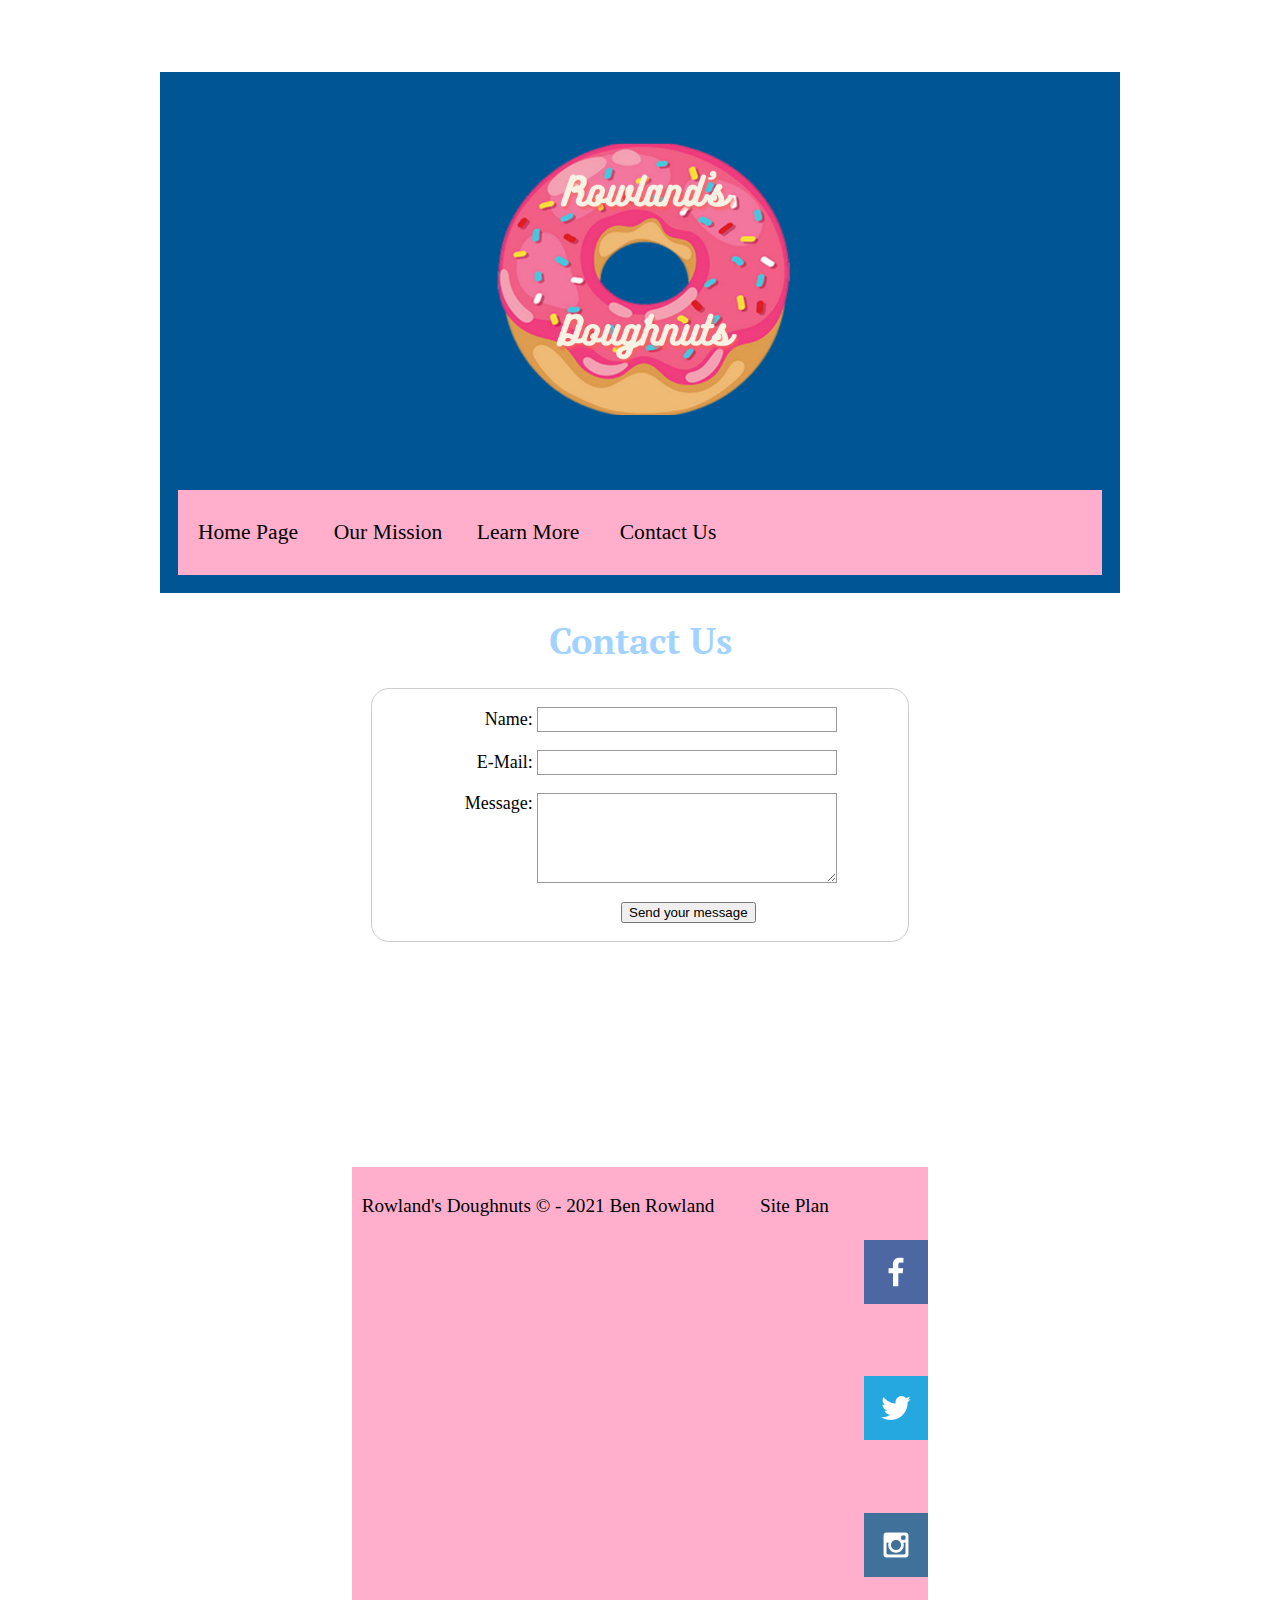
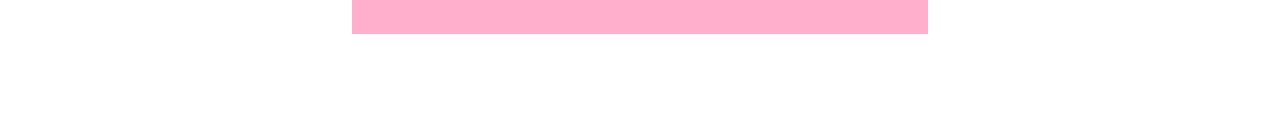
==== contactus.html @ de8f1add "Finished HTML" ====
<!DOCTYPE html>
<html lang="en">
<head>
    <meta charset="UTF-8">
    <meta http-equiv="X-UA-Compatible" content="IE=edge">
    <meta name="viewport" content="width=device-width, initial-scale=1.0">
    <title>Contact Us</title>
    <link type="text/css" rel="stylesheet" href="styles/site-plan.css">
    <style>
        form {
            /* Center the form on the page */
            margin: 0 auto;
            width: 500px;
            /* Form outline */
            padding: 1em;
            border: 1px solid #CCC;
            border-radius: 1em;
          }
          
          ul {
            list-style: none;
            padding: 0;
            margin: 0;
          }
          
          form li + li {
            margin-top: 1em;
          }
          
          label {
            /* Uniform size & alignment */
            display: inline-block;
            width: 90px;
            text-align: right;
          }
          
          input,
          textarea {
            /* To make sure that all text fields have the same font settings
               By default, textareas have a monospace font */
            font: 1em sans-serif;
          
            /* Uniform text field size */
            width: 300px;
            box-sizing: border-box;
          
            /* Match form field borders */
            border: 1px solid #999;
          }
          
          input:focus,
          textarea:focus {
            /* Additional highlight for focused elements */
            border-color: #000;
          }
          
          textarea {
            /* Align multiline text fields with their labels */
            vertical-align: top;
          
            /* Provide space to type some text */
            height: 5em;
          }
          
          .button {
            /* Align buttons with the text fields */
            padding-left: 90px; /* same size as the label elements */
          }
          
          button {
            /* This extra margin represent roughly the same space as the space
               between the labels and their text fields */
            margin-left: .5em;
          }
        </style>
</head>
<body>
    <div id="content">
        <header>
            <a id="logo_link" href="index.html">
                <img class="logo" src="images/rowlands-donuts.png" alt="Dry Oar Logo">
            </a>
            <nav>
                <a href="index.html">Home Page</a>
                <a href="mission.html">Our Mission</a>
                <a href="learnmore.html">Learn More</a>
                <a href="contactus.html">Contact Us</a>
            </nav>
        </header>
    <div id="hero">
        <div id="hero">
            <section id="hero1-msg">
                <h1 class="home-title">Contact Us</h1>
            </section>
        </div>
    <main>
            <div id="feedback"></div>
            <form action="/my-handling-form-page" method="post">
                <ul>
                 <li>
                   <label for="name">Name:</label>
                   <input type="text" id="name" name="user_name">
                 </li>
                 <li>
                   <label for="mail">E-Mail:</label>
                   <input type="email" id="mail" name="user_email">
                 </li>
                 <li>
                   <label for="msg">Message:</label>
                   <textarea id="msg" name="user_message"></textarea>
                 </li>
                 <li class="button">
                    <button type="submit">Send your message</button>
                  </li>
                </ul>
               </form>
        </main>
        <footer>
              <nav>
                <a>Rowland's Doughnuts &copy; - 2021 Ben Rowland</a>
                <a href='https://jbenrowland.github.io/personalsite/site-plan.html'>Site Plan</a>
                <div class="social">
                    <a href="https://facebook.com" target="Visit Facebook">
                        <img src="images/facebook.png" alt="fb icon">
                    </a>
                    <a href="https://twitter.com" target="Visit Twitter">
                        <img src="images/twitter.png" alt="twitter icon">
                    </a>
                    <a href="https://instagram.com" target="Visit Instagram">
                        <img src="images/instagram.png" alt="instagram icon">
                    </a>
                </div>
        </footer>
        <script>
            // get the feedback div element so we can do something with it.
            const feedbackElement = document.getElementById('feedback');
            // get the form so we can read what was entered in it.
            const formElement = document.forms[0];
            // add a 'listener' to wait for a submission of our form. When that happens run the code below.
            formElement.addEventListener('submit', function(e) {
                // stop the form from doing the default action.
                e.preventDefault();
                // set the contents of our feedback element to a message letting the user know the form was submitted successfully. Notice that we pull the name that was entered in the form to personalize the message!
                feedbackElement.innerHTML = 'Hello '+ formElement.user_name.value +'! Thank you for your message. We will get back with you as soon as possible!';
                // make the feedback element visible.
                feedbackElement.style.display = "block";
                // add a class to move everything down so our message doesn't cover it.
                document.body.classList.toggle('moveDown');
            });
            </script>   
    </body>
    </html>
---- styles/site-plan.css ----
/* if you are using any Google fonts change the font names below to your fonts. 
Any spaces in your font name should be replaced with a +. 
Fonts are separated by a | */
@import url('https://fonts.googleapis.com/css2?family=PT+Serif:ital@1&family=Roboto:wght@300&display=swap');

:root {
  /* change the values below to your colors from your palette */
  --primary-color: #bde0fe   ;
  --secondary-color: #ffc8dd ;
  --accent1-color: #cdb4db   ;
  --accent2-color: #ffafcc   ;

  /* change the values below to your chosen font(s) */
  --heading-font: "PT Serif", serif;
  --paragraph-font: Roboto, Helvetica, sans-serif;

  /* these colors below should be chosen from among your palette colors above */
  --headline-color-on-white: #a2d2ff;  /* headlines on a white background */ 
  --headline-color-on-color: #ffafcc; /* headlines on a colored background */ 
  --paragraph-color-on-white: black; /* paragraph text on a white background */ 
  --paragraph-color-on-color:#ffafcc; /* paragraph text on a colored background */ 
  --paragraph-background-color: #005694  ;
  --nav-link-color: black;
  --nav-background-color: #ffafcc;
  --nav-hover-link-color: white;
  --nav-hover-background-color: #cdb4db;
}


/*  Look around below...but DON'T CHANGE ANYTHING! */

body {
  max-width: 960px;
  margin: 0 auto;
  padding: 4em;
  font-size: 18px;
  text-align: center;
}
img {
  display: block;
  margin: 0 auto;
  max-width: 300px;
}
h1, h2, h3, h4, h5, h6 {
  font-family: var(--heading-font);
  color: var(--headline-color-on-white);
}
h2 {
  text-align: center;
}
hr {
  height: 3px;
  margin: 35px 0;
  background: var(--accent1-color);
}
header {
  padding: 1em;
  text-align: center;
  color: var(--paragraph-color-on-color);
  background-color: var(--paragraph-background-color);
}
header > h1, header > h2 {
  color: var(--headline-color-on-color);
}
p {
  font-family: var(--paragraph-font);
  color: var(--paragraph-color);
  padding: 1em;
}
.colors {
  width: 100%;
  min-width: 350px;
  margin: 30px auto;
  text-align: center;
}
.colors th {
  background-color: #999;
}
.colors td{
  width: 25%;
  height: 3em;
}
.primary {
  background-color: var(--primary-color);
}
.secondary {
  background-color: var(--secondary-color);
}
.accent1 {
  background-color: var(--accent1-color);
}
.accent2{
  background-color: var(--accent2-color);
}
p.colored {
  background-color: var(--paragraph-background-color);
  color: var(--paragraph-color-on-color);
}
nav {
  background-color: var(--nav-background-color);
  line-height: 3em;
  text-align: center;
  font-size: 1.2em;
}
nav  {
  list-style-type: none;
  display: flex;
}
nav a {
  padding:1em;
  min-width: 120px;
  text-decoration: none;
  padding: 10px;
}
nav a:link, nav a:visited {
  color: var(--nav-link-color);
}
nav a:hover {
  color: var(--nav-hover-link-color);
  background-color: var(--nav-hover-background-color);
}
.sitemap {
  display: grid;
  justify-content: center;

  grid-template-columns: repeat(6, 15%);
  grid-template-rows: 3em 1.5em 1.5em 3em;
  grid-template-areas: ". . home home . ."
    ". . . top . ."
    ". left left right right ."
    "page2 page2 . . page3 page3";
}
.sitemap > div {
  text-align: center;
}
.sm-home {
  grid-area: home;
  background-color: #ccc;
  line-height: 3em;
}
.sm-page2 {
  grid-area: page2;
  background-color: #ccc;
  line-height: 3em;
}
.sm-page3 {
  grid-area: page3;
  background-color: #ccc;
  line-height: 3em;
}
.top {
  grid-area: top;
  border-left: 1px solid;
}
.left {
  grid-area: left;
  border-top: 1px solid;
  border-left: 1px solid;
}
.right {
  grid-area: right;
  border-top: 1px solid;
  border-right: 1px solid;
}
#logo_link {
  padding-top:5px;
  justify-self: center;
  align-self: center;
}
/*Home Page CSS*/


/*Mission Page CSS*/


.mission-card {
  height: 600px;
  width: 600px;
  margin-top: 100px;
  display: flex;
  flex-direction: row-reverse;
}
.information-card {
  height: 600px;
  width: 600px;
  margin-top: 100px;
}
.audience-card {
  margin-bottom: 200px;
  align-items: center;
}
.card2-img {
  border: 10px solid #ffafcc;
  transition: transform .5s;
  box-shadow: 1px 1px 5px  #ffafcc;
  width: 800px;
}
.mission-card, .information-card, .audience-card { 
  width: 100%;
  display: flex;
  flex-direction: row-reverse;
}
.information-card {
  flex-direction: row;
}
#hero1-box {
  grid-column: 1/4;
  grid-row: 1/3;
  z-index: -1;
}
.infocontainer {
  padding: 50px;
}
.infocontainer h2 {
  text-decoration: underline;
}
.audience-card .infocontainer {
  width: 800px;
}
.page2button {
  font-size: 30px;
  background-color: #005694;
  color: white;
  text-decoration: none;
  padding: 15px 30px;
  margin-top: 50px;
  border-radius: 5px;
}
.page2button:hover{
  background-color: rgb(0, 158, 250);
  color: white;
}
.book2button {
  font-size: 30px;
  background-color: #005694;
  color: white;
  text-decoration: none;
  padding: 15px 30px;
  margin-top: 50px;
  border-radius: 5px;
}
.book2button:hover {
  background-color: rgb(0, 158, 250);
  color: white;
}
.learnbutton {
  font-size: 30px;
  background-color: #005694;
  color: white;
  text-decoration: none;
  padding: 15px 30px;
  margin-top: 50px;
  border-radius: 5px;
}
.learnbutton:hover {
  background-color: rgb(0, 158, 250);
  color: white;
}
footer {
  background-color: white;
  color: #ffafcc;
  text-decoration: none;
  font-size: 16px;
  margin-top:200px;
  padding: 25px 50px;
  display: flex;
  justify-content: space-around;
  align-items: center;
  
}
footer a {
  color:black;
  text-decoration: none;
}
footer a:hover {
  color: white;
  text-decoration :underline;
}
footer .social img {
  padding-top: 15px;
}
/* Learn More Page CSS */

#hero-box {
  grid-column: 1/4;
  grid-row: 1/3;
  z-index: -1;
}
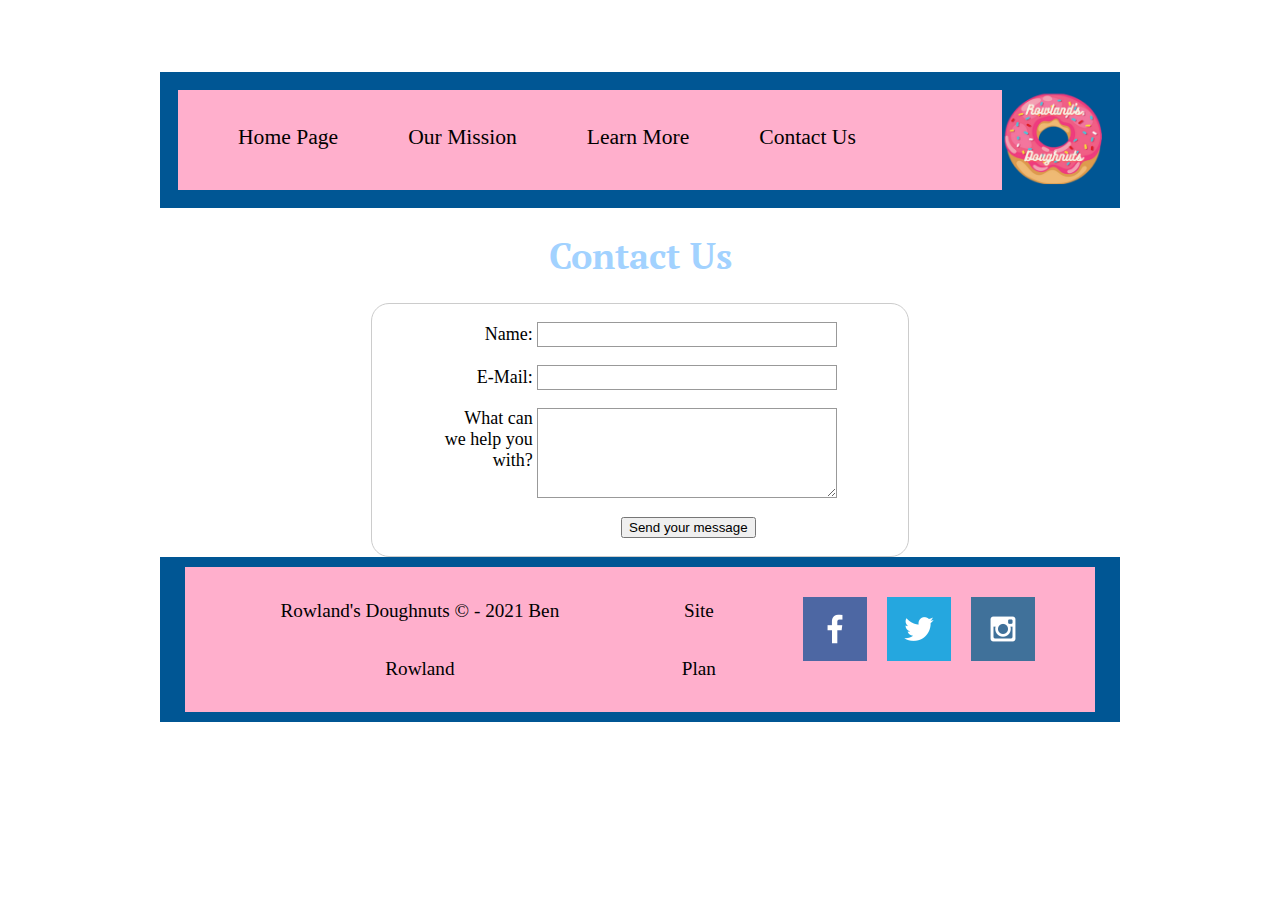
==== commit 3a95ad15: "W11 assignment" ====
--- a/contactus.html
+++ b/contactus.html
@@ -87,7 +87,7 @@
                 <a href="contactus.html">Contact Us</a>
             </nav>
         </header>
-    <div id="hero">
+    </div>
         <div id="hero">
             <section id="hero1-msg">
                 <h1 class="home-title">Contact Us</h1>
@@ -106,7 +106,7 @@
                    <input type="email" id="mail" name="user_email">
                  </li>
                  <li>
-                   <label for="msg">Message:</label>
+                   <label for="msg">What can we help you with? </label>
                    <textarea id="msg" name="user_message"></textarea>
                  </li>
                  <li class="button">
@@ -116,7 +116,7 @@
                </form>
         </main>
         <footer>
-              <nav>
+            <nav>
                 <a>Rowland's Doughnuts &copy; - 2021 Ben Rowland</a>
                 <a href='https://jbenrowland.github.io/personalsite/site-plan.html'>Site Plan</a>
                 <div class="social">
@@ -130,6 +130,7 @@
                         <img src="images/instagram.png" alt="instagram icon">
                     </a>
                 </div>
+            </nav>
         </footer>
         <script>
             // get the feedback div element so we can do something with it.
--- a/styles/site-plan.css
+++ b/styles/site-plan.css
@@ -39,7 +39,6 @@
 img {
   display: block;
   margin: 0 auto;
-  max-width: 300px;
 }
 h1, h2, h3, h4, h5, h6 {
   font-family: var(--heading-font);
@@ -58,6 +57,11 @@
   text-align: center;
   color: var(--paragraph-color-on-color);
   background-color: var(--paragraph-background-color);
+  display:flex;
+  flex-direction: row-reverse;
+  justify-content: space-between;
+  height: 100px;
+
 }
 header > h1, header > h2 {
   color: var(--headline-color-on-color);
@@ -102,13 +106,15 @@
   text-align: center;
   font-size: 1.2em;
 }
-nav  {
+nav {
   list-style-type: none;
   display: flex;
+  flex: 1;
+  gap: 50px;
+  padding: 5px 50px;
 }
 nav a {
   padding:1em;
-  min-width: 120px;
   text-decoration: none;
   padding: 10px;
 }
@@ -117,7 +123,7 @@
 }
 nav a:hover {
   color: var(--nav-hover-link-color);
-  background-color: var(--nav-hover-background-color);
+  /*background-color: var(--nav-hover-background-color);*/
 }
 .sitemap {
   display: grid;
@@ -168,15 +174,41 @@
   align-self: center;
 }
 /*Home Page CSS*/
-
-
+.logo {
+  width:100px;
+}
+.home-card {
+  display: grid;
+  grid-template-columns: 1fr 400px;
+  grid-template-rows: auto 1fr;
+}
+.home-card h2 {
+  grid-column: 1/3;
+  text-decoration: underline;
+  margin-top: 100px;
+}
+.home-img {
+  width: 100%;
+  grid-column: 1/3;
+  grid-row: 2;
+}
+.homecontainer {
+  grid-column: 2/3;
+  grid-row: 2;
+  z-index: 2;
+}
+.homebg {
+  grid-column: 2/3;
+  grid-row: 2;
+  background-color: black;
+  opacity: 0.5;
+}
 /*Mission Page CSS*/
 
 
 .mission-card {
   height: 600px;
   width: 600px;
-  margin-top: 100px;
   display: flex;
   flex-direction: row-reverse;
 }
@@ -257,16 +289,11 @@
   color: white;
 }
 footer {
-  background-color: white;
   color: #ffafcc;
   text-decoration: none;
   font-size: 16px;
-  margin-top:200px;
-  padding: 25px 50px;
-  display: flex;
-  justify-content: space-around;
-  align-items: center;
-  
+  background-color:#005694;
+  padding: 10px 25px;
 }
 footer a {
   color:black;
@@ -275,6 +302,17 @@
 footer a:hover {
   color: white;
   text-decoration :underline;
+}
+.footernav {
+  padding: 0;
+}
+.copyright:hover{
+  color: unset;
+  color: black;
+  text-decoration: none;
+}
+.social {
+  display:flex;
 }
 footer .social img {
   padding-top: 15px;
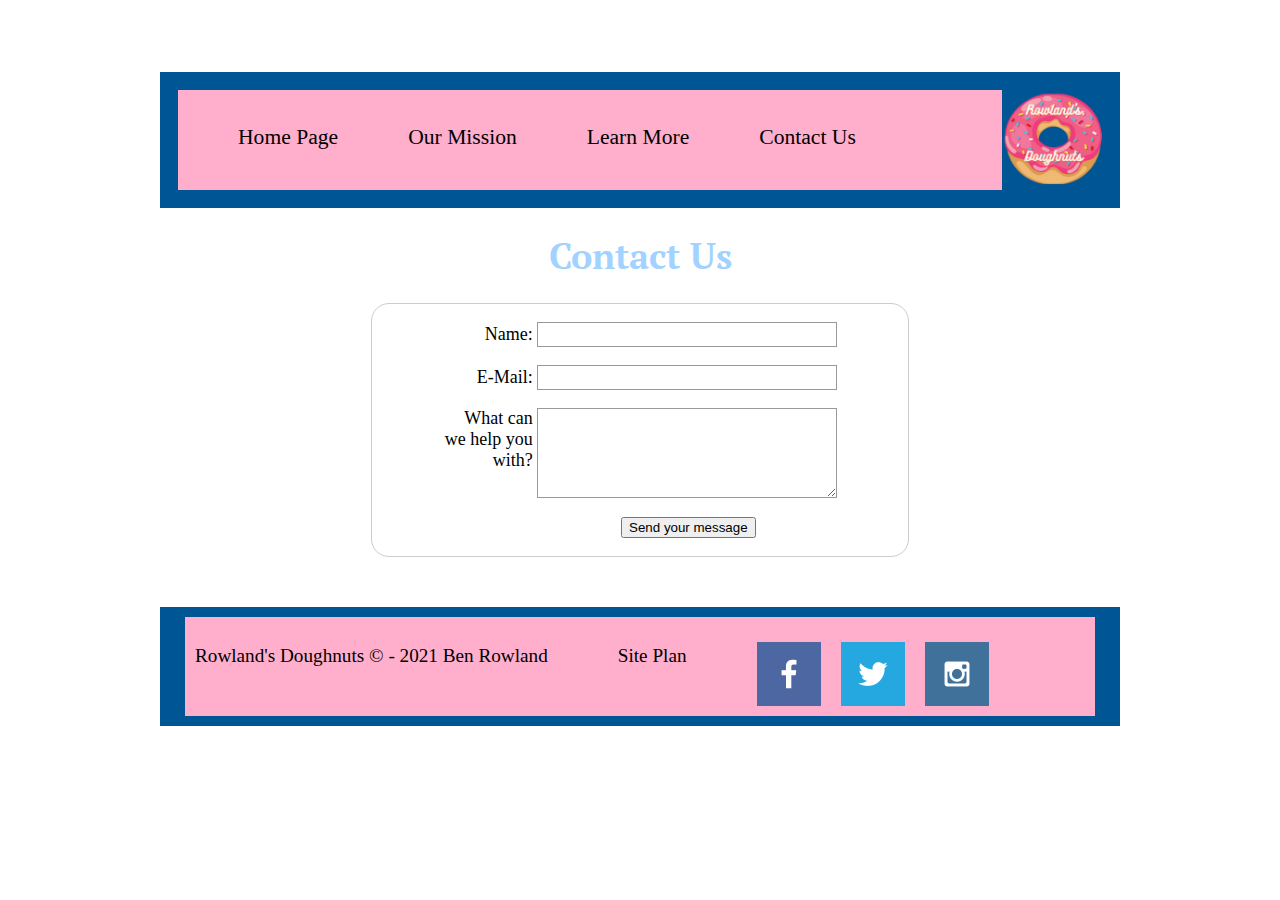
==== commit 9137b86d: "subpage 1 completed" ====
--- a/contactus.html
+++ b/contactus.html
@@ -9,7 +9,6 @@
     <style>
         form {
             /* Center the form on the page */
-            margin: 0 auto;
             width: 500px;
             /* Form outline */
             padding: 1em;
@@ -116,21 +115,21 @@
                </form>
         </main>
         <footer>
-            <nav>
-                <a>Rowland's Doughnuts &copy; - 2021 Ben Rowland</a>
-                <a href='https://jbenrowland.github.io/personalsite/site-plan.html'>Site Plan</a>
-                <div class="social">
-                    <a href="https://facebook.com" target="Visit Facebook">
-                        <img src="images/facebook.png" alt="fb icon">
-                    </a>
-                    <a href="https://twitter.com" target="Visit Twitter">
-                        <img src="images/twitter.png" alt="twitter icon">
-                    </a>
-                    <a href="https://instagram.com" target="Visit Instagram">
-                        <img src="images/instagram.png" alt="instagram icon">
-                    </a>
-                </div>
-            </nav>
+          <nav class = 'footernav'>
+            <a class = 'copyright'>Rowland's Doughnuts &copy; - 2021 Ben Rowland</a>
+            <a href='https://jbenrowland.github.io/personalsite/site-plan.html'>Site Plan</a>
+            <div class="social">
+                <a href="https://facebook.com" target="Visit Facebook">
+                    <img src="images/facebook.png" alt="fb icon">
+                </a>
+                <a href="https://twitter.com" target="Visit Twitter">
+                    <img src="images/twitter.png" alt="twitter icon">
+                </a>
+                <a href="https://instagram.com" target="Visit Instagram">
+                    <img src="images/instagram.png" alt="instagram icon">
+                </a>
+            </div>
+          </nav>
         </footer>
         <script>
             // get the feedback div element so we can do something with it.
--- a/styles/site-plan.css
+++ b/styles/site-plan.css
@@ -73,7 +73,6 @@
 }
 .colors {
   width: 100%;
-  min-width: 350px;
   margin: 30px auto;
   text-align: center;
 }
@@ -216,22 +215,33 @@
   height: 600px;
   width: 600px;
   margin-top: 100px;
+  font-size: 20px;
+}
+#inforcontainer h3 {
+  font-size: 18px;
 }
 .audience-card {
-  margin-bottom: 200px;
+  margin-bottom: 100px;
   align-items: center;
+  width:100%;
+}
+.audience-card h2 {
+  text-decoration: underline;
 }
 .card2-img {
   border: 10px solid #ffafcc;
   transition: transform .5s;
   box-shadow: 1px 1px 5px  #ffafcc;
-  width: 800px;
-}
-.mission-card, .information-card, .audience-card { 
+  width: 600px;
+}
+.mission-card, .information-card { 
   width: 100%;
   display: flex;
   flex-direction: row-reverse;
 }
+/* .page2-grid .mission-card {
+  gap: 69px;
+} */
 .information-card {
   flex-direction: row;
 }
@@ -243,11 +253,29 @@
 .infocontainer {
   padding: 50px;
 }
+.ainfocontainer {
+  padding: 50px;
+}
+.acard-img {
+  border: 10px solid #ffafcc;
+  transition: transform .5s;
+  box-shadow: 1px 1px 5px  #ffafcc;
+  width: 100%;
+  margin-top: 50px;
+}
+.page2-grid .infocontainer {
+  margin-right: 0px 50px; 
+  padding: 0px 50px; 
+}
+
 .infocontainer h2 {
   text-decoration: underline;
 }
+.page2-grid .infocontainer h3 {
+  font-size: 18px;
+}
 .audience-card .infocontainer {
-  width: 800px;
+  width: 500px;
 }
 .page2button {
   font-size: 30px;
@@ -323,4 +351,9 @@
   grid-column: 1/4;
   grid-row: 1/3;
   z-index: -1;
+}
+/* Contact us CSS */
+
+form {
+  margin: 0 auto 50px; 
 }